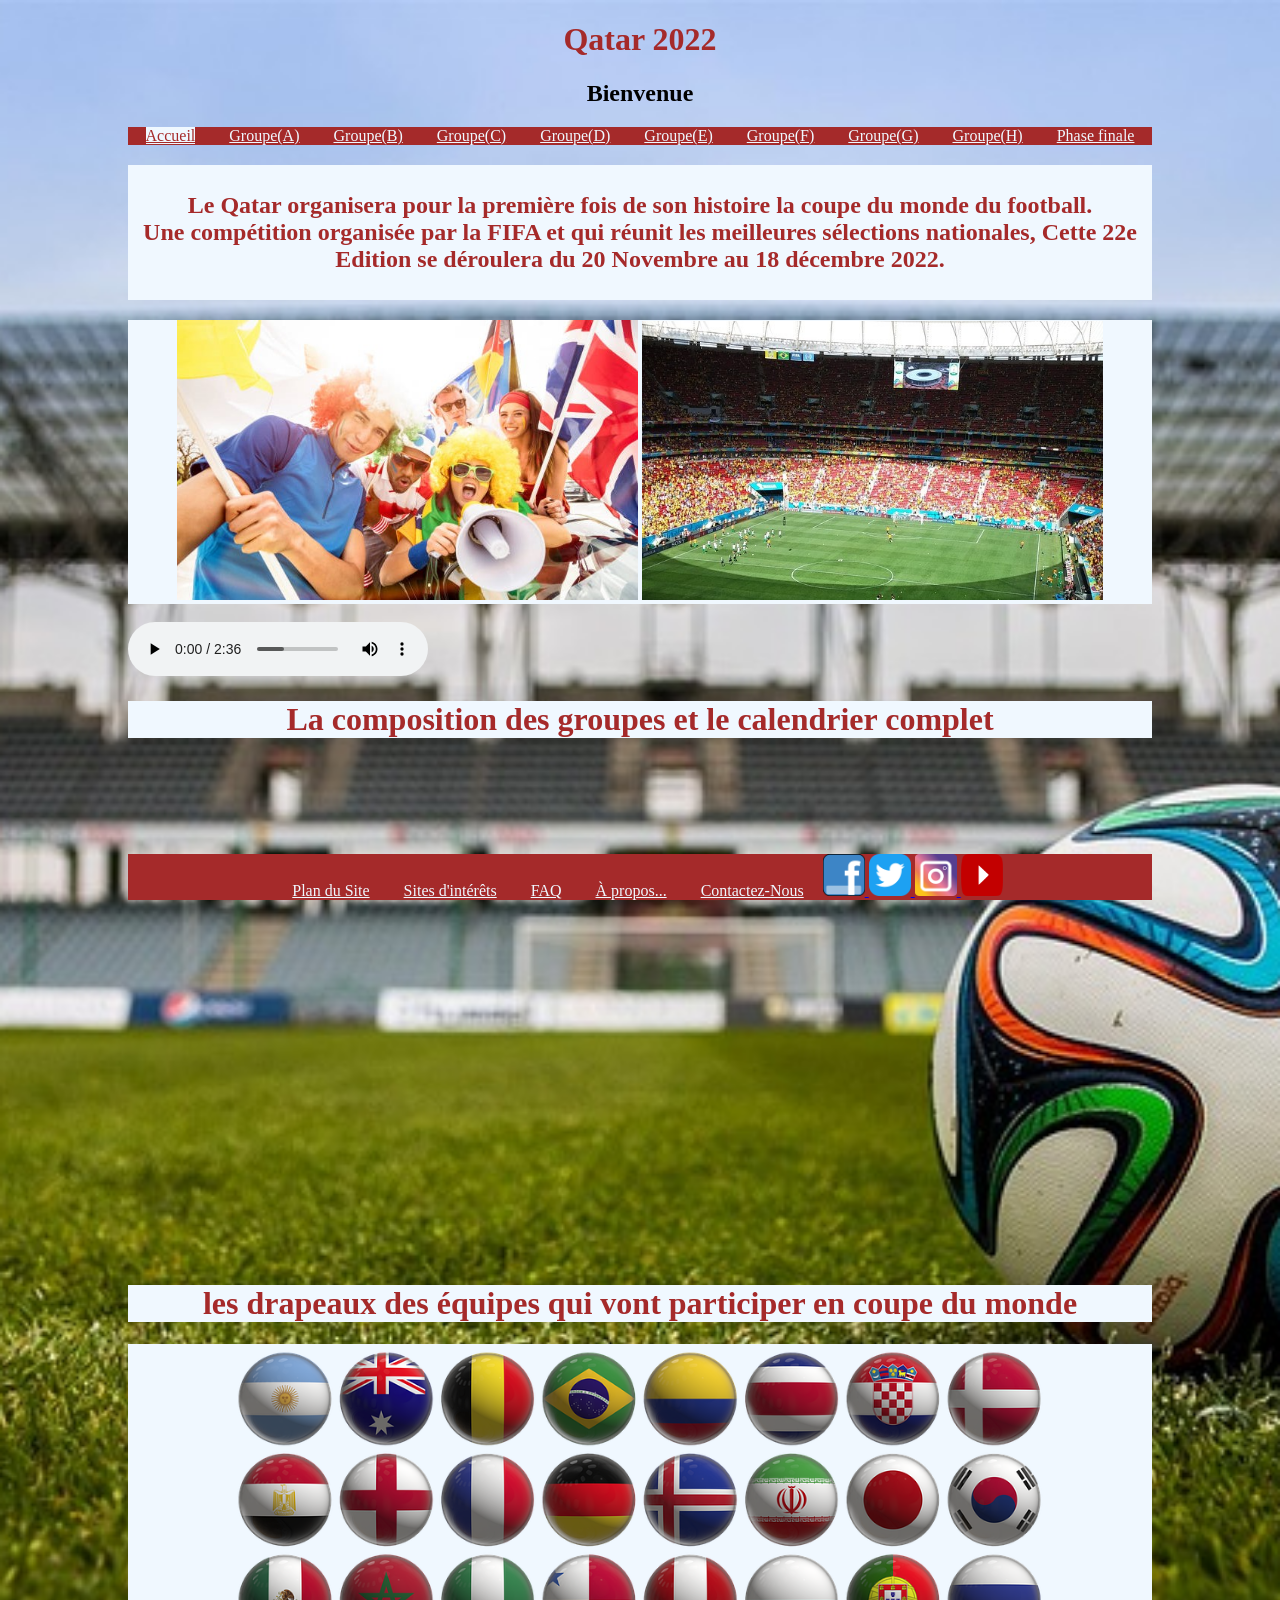
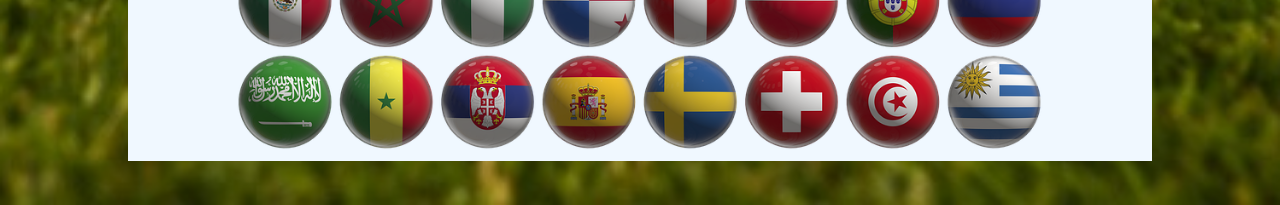
==== index.html @ b17fb992 "ok" ====
<!DOCTYPE html>
<html lang="fr">
<head>
    <meta charset="UTF-8">
    <meta http-equiv="X-UA-Compatible" content="IE=edge">
    <meta name="viewport" content="width=device-width, initial-scale=1.0">
    <title>Accueil</title>
    <link href="./Css/Style1.css" rel="stylesheet" type="text/css">
    <link rel="icon" href="./Images/background.jpg">
    <link href="./Css/Photos.css" rel="stylesheet" type="text/css">
</head>
<body class="page">
    <h1 class="textcenter1" >Qatar 2022</h1>
    <h2 class="textcenter2" > Bienvenue </h2>
    <Div>
        <nav class="navigation">
            <a class="textcenter4" href="./Index/Index.html">Accueil</a>
            <a class="textcenter3" href="./Index/Groupe(A).html">Groupe(A)</a>
            <a class="textcenter3" href="./Index/Groupe(B).html">Groupe(B)</a>
            <a class="textcenter3" href="./Index/Groupe(C).html">Groupe(C)</a>
            <a class="textcenter3" href="./Index/Groupe(D).html">Groupe(D)</a>
            <a class="textcenter3" href="./Index/Groupe(E).html">Groupe(E)</a>
            <a class="textcenter3" href="./Index/Groupe(F).html">Groupe(F)</a>
            <a class="textcenter3" href="./Index/Groupe(G).html">Groupe(G)</a>
            <a class="textcenter3" href="./Index/Groupe(H).html">Groupe(H)</a>
            <a class="textcenter3" href="./Index/PhaseFinale.html">Phase finale</a>
        </nav>
    </Div>  
 <div class="textcenter5">
        <h2><br> 
        Le Qatar organisera pour la première fois de son histoire la coupe du monde du football. <br>
        Une compétition organisée par la FIFA et qui réunit les meilleures sélections nationales,
        Cette 22e Edition se déroulera du 20 Novembre au 18 décembre 2022.
        <br><br></h2>
 </div> 
 <Div class="textcenter5">
    <img src="./Images/image4.jpg" alt="monde" width=45% >
    <img src="./Images/staderempli.jpg"  alt="stade" width=45% >
</Div><br>
<audio controls autopaly loop >
    <source src="./Son/Chants.mp3" type="audio/mpeg" >
    Your browser does not support the audio element.
</audio><br>
<div class="textcenter2">
    <H1 class="textcenter5" > La composition des groupes et le calendrier complet </H1>
    <iframe width="100%" height="500" src="https://www.youtube.com/embed/67Y84qMbDUc" title="YouTube video player"
    frameborder="0" allow="accelerometer; autoplay; clipboard-write; encrypted-media; gyroscope; picture-in-picture" allowfullscreen></iframe>
</div>
 <H1 class="textcenter5" > les drapeaux des équipes qui vont participer en coupe du monde</H1>
<Div class="textcenter5" >
<img src="./Images/equipes.webp" alt="equipes" width="80%">
</Div>
<Br></Br>

<footer class="PiedDePage">
        <div>
            <a class="textcenter3" href="./Index/PlanDuSite.html">Plan du Site</a>
            <a class="textcenter3" href="./Index/Sites d'intérêts.html">Sites d'intérêts</a>
            <a class="textcenter3" href="./Index/FAQ.html">FAQ</a>
            <a class="textcenter3" href="./Index/À propos.html">À propos...</a>
            <a class="textcenter3" href="mailto:tebanim@csdmedu.ca">Contactez-Nous</a>
            <a href="https://www.facebook.com/mohamed.tebani/" target="_blank" >
                <img src="./Images/facebook.png" alt="" style="width:42px;height: 42px;">
                </a>
                <a href="https://twitter.com/FIFAWorldCup?ref_src=twsrc%5Egoogle%7Ctwcamp%5Eserp%7Ctwgr%5Eauthor" target="_blank" >
                <img src="./Images/twitter.png" alt="" style="width:42px;height: 42px;">
                </a>
                <a href="https://www.instagram.com/david.teb22/" target="_blank" >
                <img src="./Images/instagram.jpg" alt="" style="width:42px;height: 42px;">
                </a>
                <a href="https://www.youtube.com/fifa/videos" target="_blank" >
                <img src="./Images/youtube.jpg" alt="" style="width:42px;height: 42px;">
                </a>
            </div>   
</footer> 
</body>
</html>
---- Css/Style1.css ----
.textcenter1 {
text-align: center;
color: brown;
}
.textcenter2 {
text-align: center;
}
.textcenter3 {
text-align: center;
color: aliceblue;
margin-right: 15px;
margin-left: 15px;
}
.textcenter4 {
text-align: center;
background-color: aliceblue;
color: brown;
margin-right: 15px;
margin-left: 15px;
}
.textcenter5 {
text-align: center;
background-color: aliceblue;
color: brown;
}
.navigation{
display: block;
text-align: center;
background-color: brown;
}
.navigation :active {
background-color: aliceblue;
color: brown
} 
.plan {
text-align: center;
} 
.textplan {
background-color: brown;
color:white;
margin-left: 15px;
margin-right: 15px;
padding: 10px 10px;
}
.déffilant {
display: block;
animation : linear marquelike 20s infinite ; 
padding: 0cm,5cm;
}
---- Css/Photos.css ----
/*photoklhjklgkljgkgljkhffjhjhjhjhjhjhjhjhjhjhjhjhjhjhjhjhjhjhjhfjhgh*/
.page {
margin-right: 10%;
margin-left: 10%;
background-image:url(../Images/background.jpg) ;
background-position: top;
background-repeat: no-repeat;
background-size:cover
}
.page2 {
margin-right: 10%;
margin-left: 10%;
background-image:url(../Images/image5.jpg) ; 
background-position: top;
background-repeat: no-repeat;
background-size:cover ;
}
.page3 {
margin-right: 10%;
margin-left: 10%;
background-image:url(../Images/foot.jpg) ;
background-position: top;
background-repeat: no-repeat;
background-size:cover ;
}
.ImageCenter {
text-align: center;
background-color: brown;
}
.PiedDePage {
position: fixed;
left: 10%;
right: 10%;
bottom: 0;
background-color:brown;
color: white;
text-align: center;
}
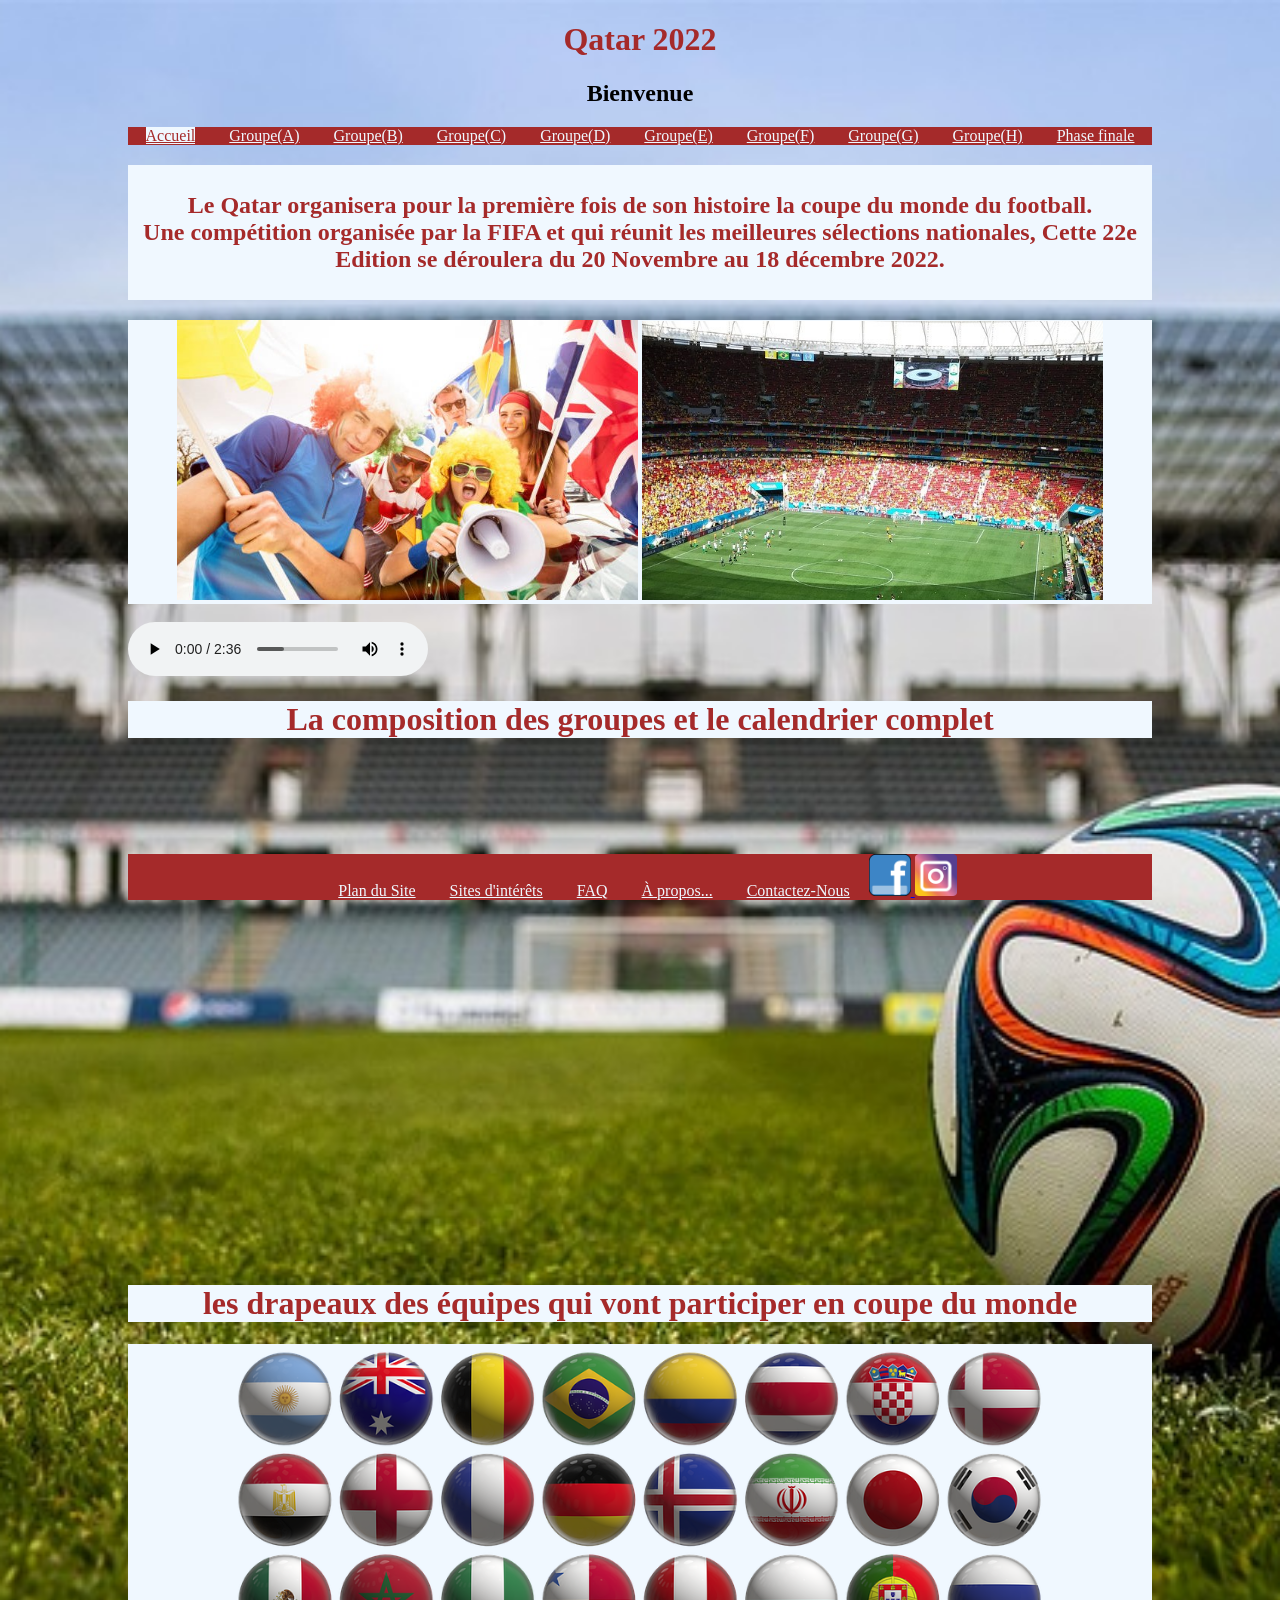
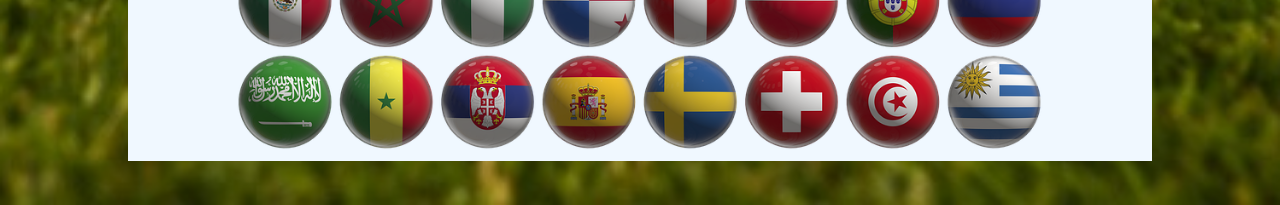
==== commit c4c214a9: "envoi" ====
--- a/index.html
+++ b/index.html
@@ -62,14 +62,9 @@
             <a href="https://www.facebook.com/mohamed.tebani/" target="_blank" >
                 <img src="./Images/facebook.png" alt="" style="width:42px;height: 42px;">
                 </a>
-                <a href="https://twitter.com/FIFAWorldCup?ref_src=twsrc%5Egoogle%7Ctwcamp%5Eserp%7Ctwgr%5Eauthor" target="_blank" >
-                <img src="./Images/twitter.png" alt="" style="width:42px;height: 42px;">
                 </a>
                 <a href="https://www.instagram.com/david.teb22/" target="_blank" >
                 <img src="./Images/instagram.jpg" alt="" style="width:42px;height: 42px;">
-                </a>
-                <a href="https://www.youtube.com/fifa/videos" target="_blank" >
-                <img src="./Images/youtube.jpg" alt="" style="width:42px;height: 42px;">
                 </a>
             </div>   
 </footer> 
--- a/Css/Photos.css
+++ b/Css/Photos.css
@@ -6,22 +6,6 @@
 background-position: top;
 background-repeat: no-repeat;
 background-size:cover
-}
-.page2 {
-margin-right: 10%;
-margin-left: 10%;
-background-image:url(../Images/image5.jpg) ; 
-background-position: top;
-background-repeat: no-repeat;
-background-size:cover ;
-}
-.page3 {
-margin-right: 10%;
-margin-left: 10%;
-background-image:url(../Images/foot.jpg) ;
-background-position: top;
-background-repeat: no-repeat;
-background-size:cover ;
 }
 .ImageCenter {
 text-align: center;
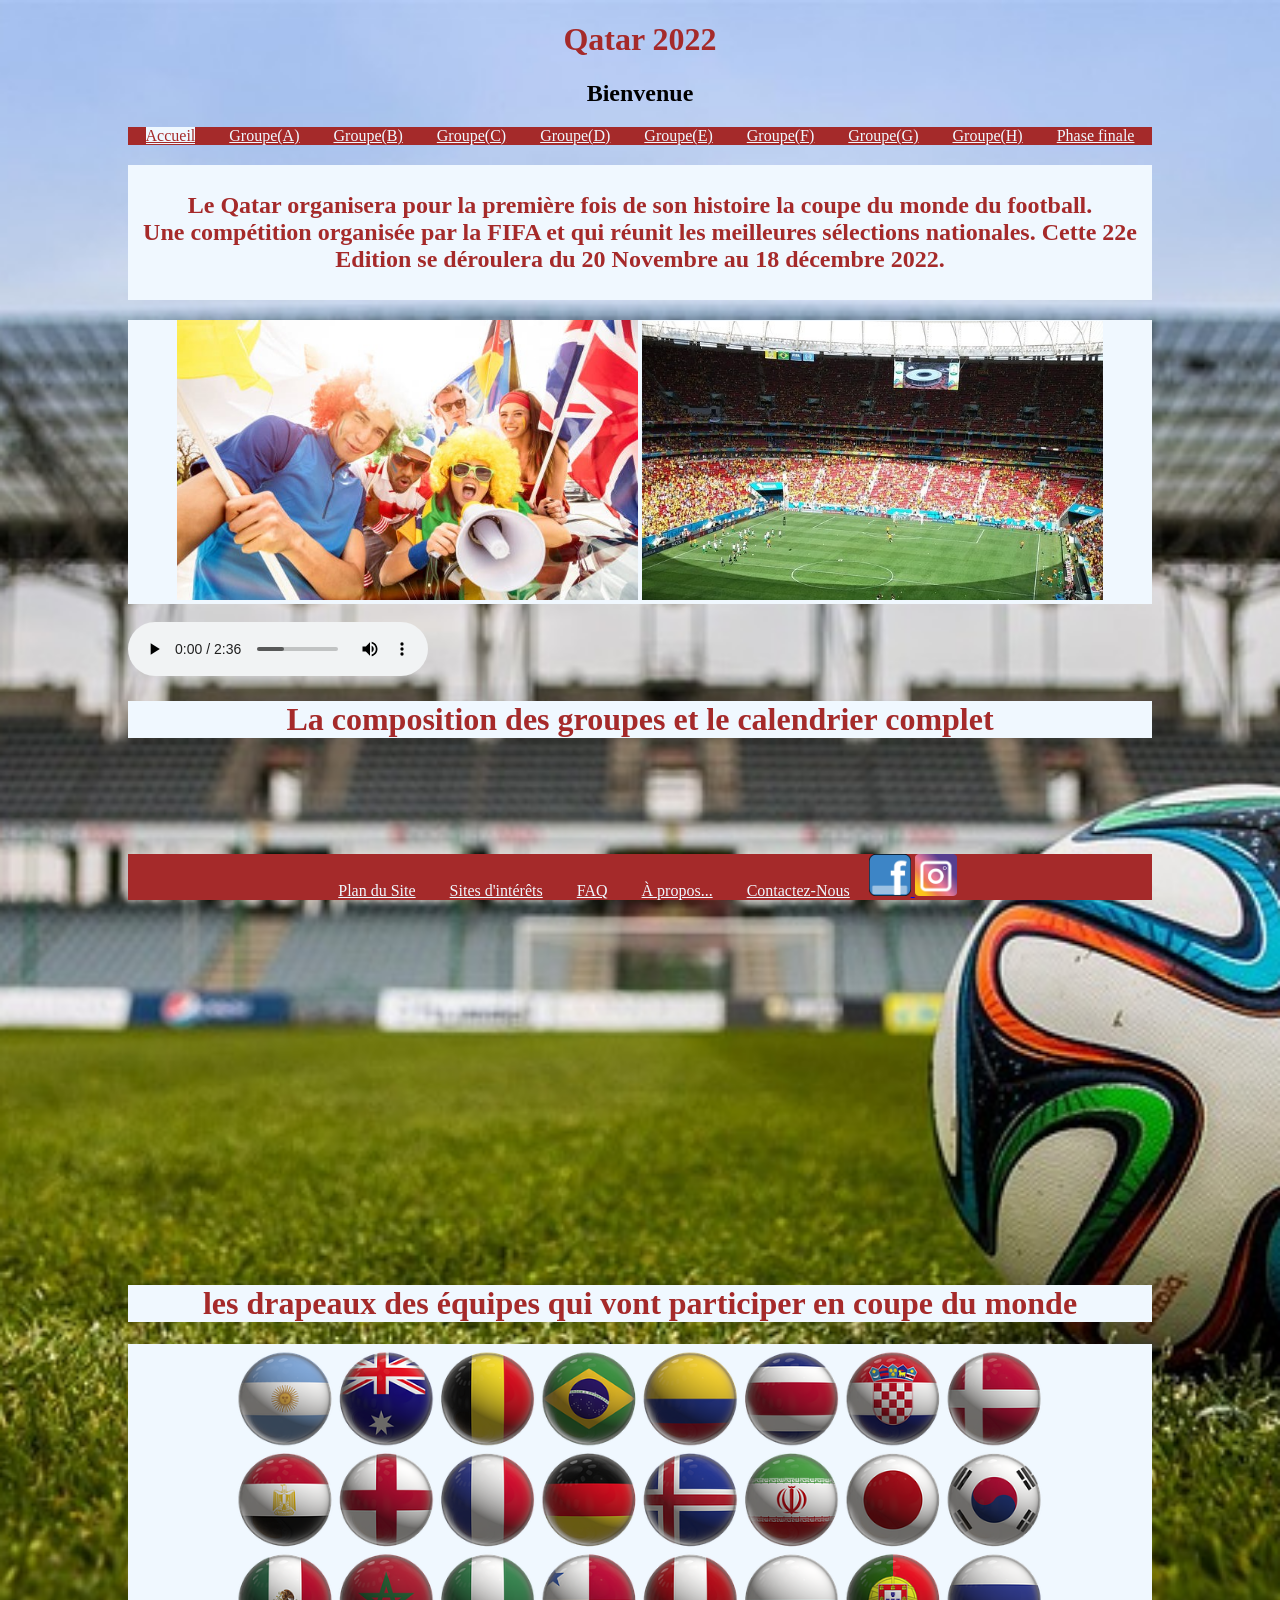
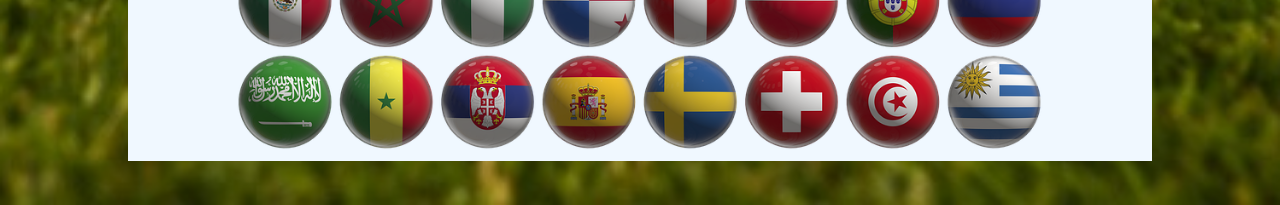
==== commit cc0b8f52: "." ====
--- a/index.html
+++ b/index.html
@@ -29,7 +29,7 @@
  <div class="textcenter5">
         <h2><br> 
         Le Qatar organisera pour la première fois de son histoire la coupe du monde du football. <br>
-        Une compétition organisée par la FIFA et qui réunit les meilleures sélections nationales,
+        Une compétition organisée par la FIFA et qui réunit les meilleures sélections nationales.
         Cette 22e Edition se déroulera du 20 Novembre au 18 décembre 2022.
         <br><br></h2>
  </div> 
@@ -61,11 +61,11 @@
             <a class="textcenter3" href="mailto:tebanim@csdmedu.ca">Contactez-Nous</a>
             <a href="https://www.facebook.com/mohamed.tebani/" target="_blank" >
                 <img src="./Images/facebook.png" alt="" style="width:42px;height: 42px;">
-                </a>
-                </a>
-                <a href="https://www.instagram.com/david.teb22/" target="_blank" >
-                <img src="./Images/instagram.jpg" alt="" style="width:42px;height: 42px;">
-                </a>
+            </a>
+            </a>
+            <a href="https://www.instagram.com/david.teb22/" target="_blank" >
+            <img src="./Images/instagram.jpg" alt="" style="width:42px;height: 42px;">
+            </a>
             </div>   
 </footer> 
 </body>
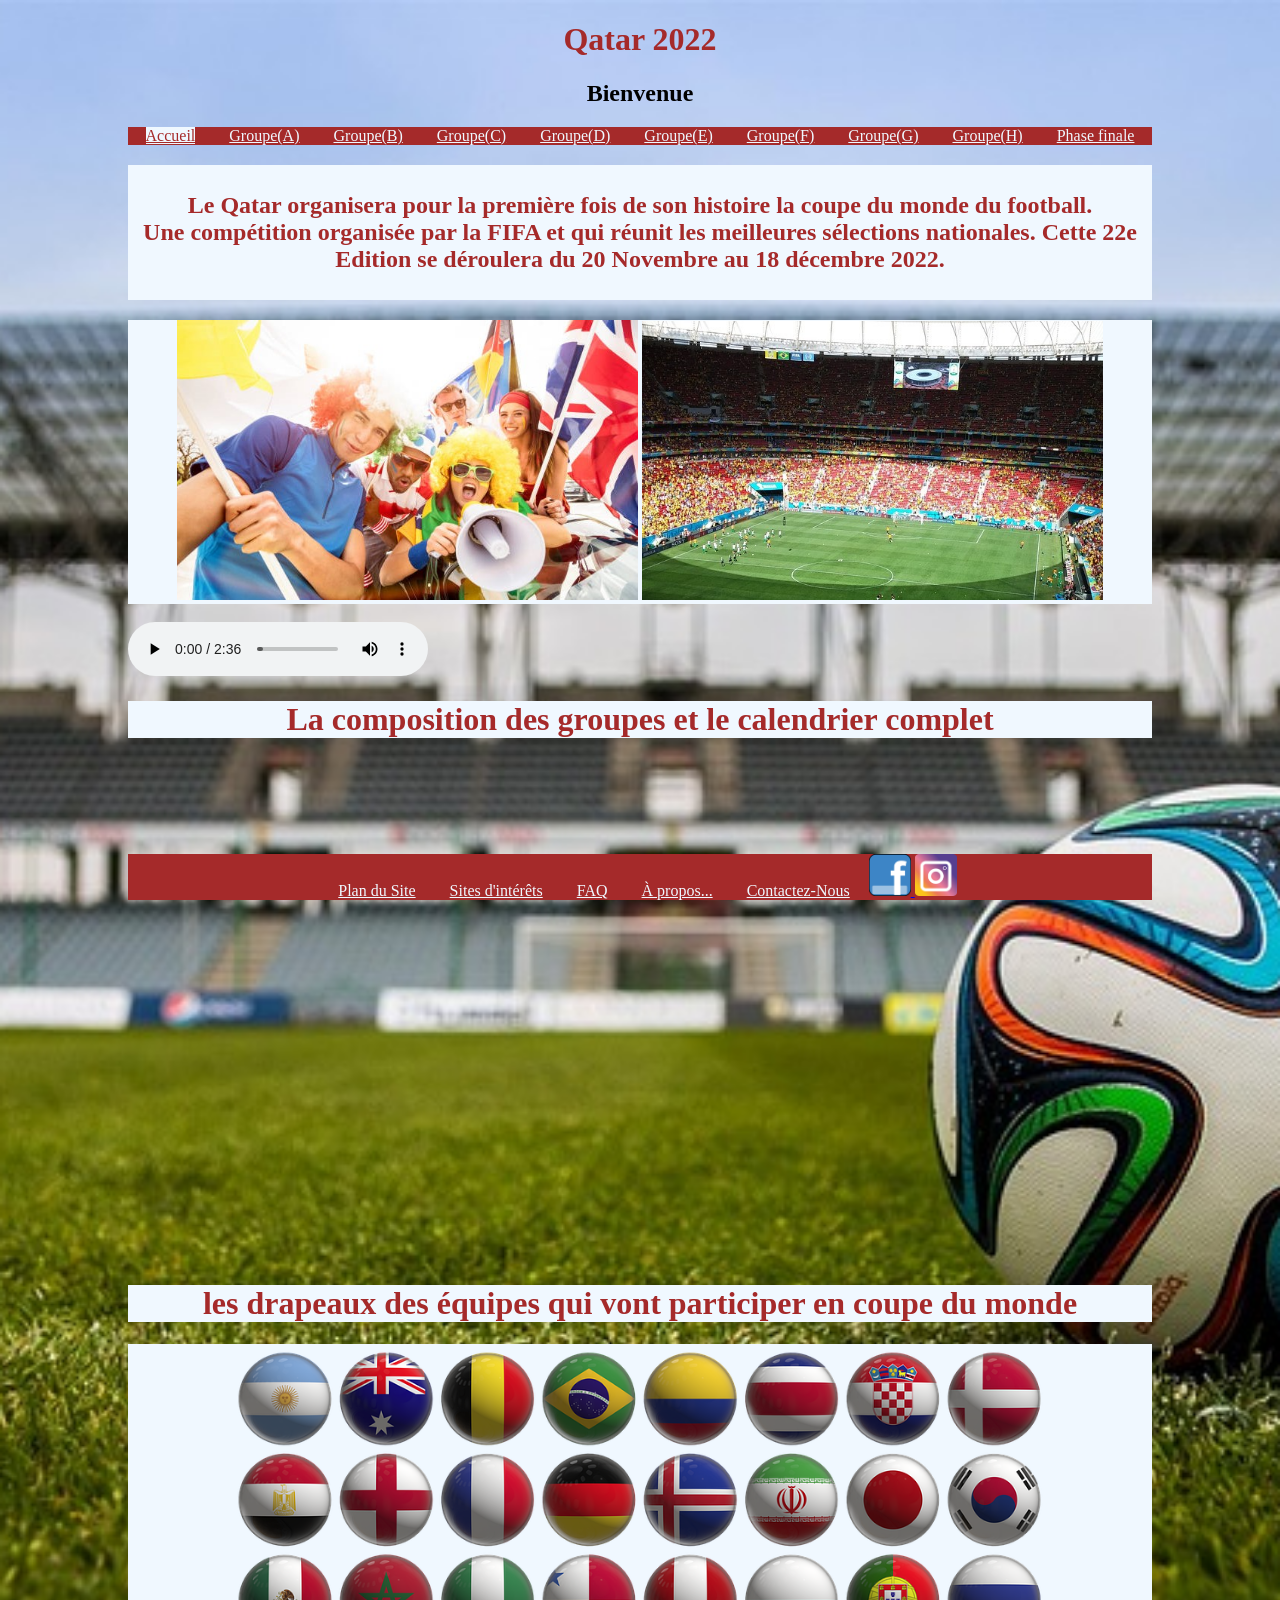
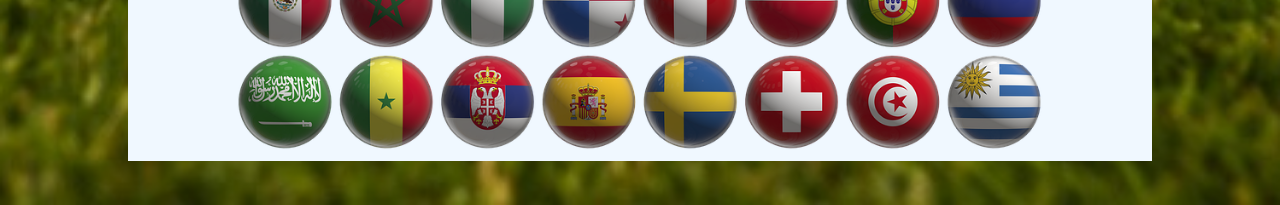
==== commit 80ce4a21: "comp" ====
--- a/index.html
+++ b/index.html
@@ -2,16 +2,18 @@
 <html lang="fr">
 <head>
     <meta charset="UTF-8">
-    <meta http-equiv="X-UA-Compatible" content="IE=edge">
+    <meta http-equiv="X-UA-Compatible" content="IE=edge; Chrome; FireFox; Opera; Safari">
     <meta name="viewport" content="width=device-width, initial-scale=1.0">
     <title>Accueil</title>
     <link href="./Css/Style1.css" rel="stylesheet" type="text/css">
     <link rel="icon" href="./Images/background.jpg">
-    <link href="./Css/Photos.css" rel="stylesheet" type="text/css">
+    <link href="./Css/PageConfig.css" rel="stylesheet" type="text/css">
 </head>
 <body class="page">
+<!-- Titre de la page -->
     <h1 class="textcenter1" >Qatar 2022</h1>
     <h2 class="textcenter2" > Bienvenue </h2>
+<!-- Menu -->
     <Div>
         <nav class="navigation">
             <a class="textcenter4" href="./Index/Index.html">Accueil</a>
@@ -26,6 +28,7 @@
             <a class="textcenter3" href="./Index/PhaseFinale.html">Phase finale</a>
         </nav>
     </Div>  
+ <!-- Insertion d'Introduction sur le site (texte) -->
  <div class="textcenter5">
         <h2><br> 
         Le Qatar organisera pour la première fois de son histoire la coupe du monde du football. <br>
@@ -33,25 +36,29 @@
         Cette 22e Edition se déroulera du 20 Novembre au 18 décembre 2022.
         <br><br></h2>
  </div> 
+ <!-- Insertion d'images -->
  <Div class="textcenter5">
     <img src="./Images/image4.jpg" alt="monde" width=45% >
     <img src="./Images/staderempli.jpg"  alt="stade" width=45% >
 </Div><br>
+<!-- Insertion d'audio mp3 -->
 <audio controls autopaly loop >
     <source src="./Son/Chants.mp3" type="audio/mpeg" >
     Your browser does not support the audio element.
 </audio><br>
+<!-- Insertion de video Youtube avec titre-->
 <div class="textcenter2">
     <H1 class="textcenter5" > La composition des groupes et le calendrier complet </H1>
     <iframe width="100%" height="500" src="https://www.youtube.com/embed/67Y84qMbDUc" title="YouTube video player"
     frameborder="0" allow="accelerometer; autoplay; clipboard-write; encrypted-media; gyroscope; picture-in-picture" allowfullscreen></iframe>
 </div>
- <H1 class="textcenter5" > les drapeaux des équipes qui vont participer en coupe du monde</H1>
+<!-- Insertion d'images avec titre-->
+<H1 class="textcenter5" > les drapeaux des équipes qui vont participer en coupe du monde</H1>
 <Div class="textcenter5" >
 <img src="./Images/equipes.webp" alt="equipes" width="80%">
 </Div>
 <Br></Br>
-
+<!-- Pied de la page -->
 <footer class="PiedDePage">
         <div>
             <a class="textcenter3" href="./Index/PlanDuSite.html">Plan du Site</a>
--- a/Css/Style1.css
+++ b/Css/Style1.css
@@ -1,3 +1,4 @@
+/*Configurer le text et div*/
 .textcenter1 {
 text-align: center;
 color: brown;
@@ -11,6 +12,7 @@
 margin-right: 15px;
 margin-left: 15px;
 }
+/*Configurer bouton page quand elle est selectionée*/
 .textcenter4 {
 text-align: center;
 background-color: aliceblue;
@@ -42,6 +44,7 @@
 margin-right: 15px;
 padding: 10px 10px;
 }
+/*Configurer texte défilant*/
 .déffilant {
 display: block;
 animation : linear marquelike 20s infinite ; 
--- a/Css/PageConfig.css
+++ b/Css/PageConfig.css
@@ -0,0 +1,24 @@
+/*Configurer ma page*/
+.page {
+margin-right: 10%;
+margin-left: 10%;
+background-image:url(../Images/background.jpg) ;
+background-position: top;
+background-repeat: no-repeat;
+background-size:cover
+}
+/*Configurer quelques Div*/
+.ImageCenter {
+text-align: center;
+background-color: brown;
+}
+/*Configurer le pied de la page*/
+.PiedDePage {
+position: fixed;
+left: 10%;
+right: 10%;
+bottom: 0;
+background-color:brown;
+color: white;
+text-align: center;
+}
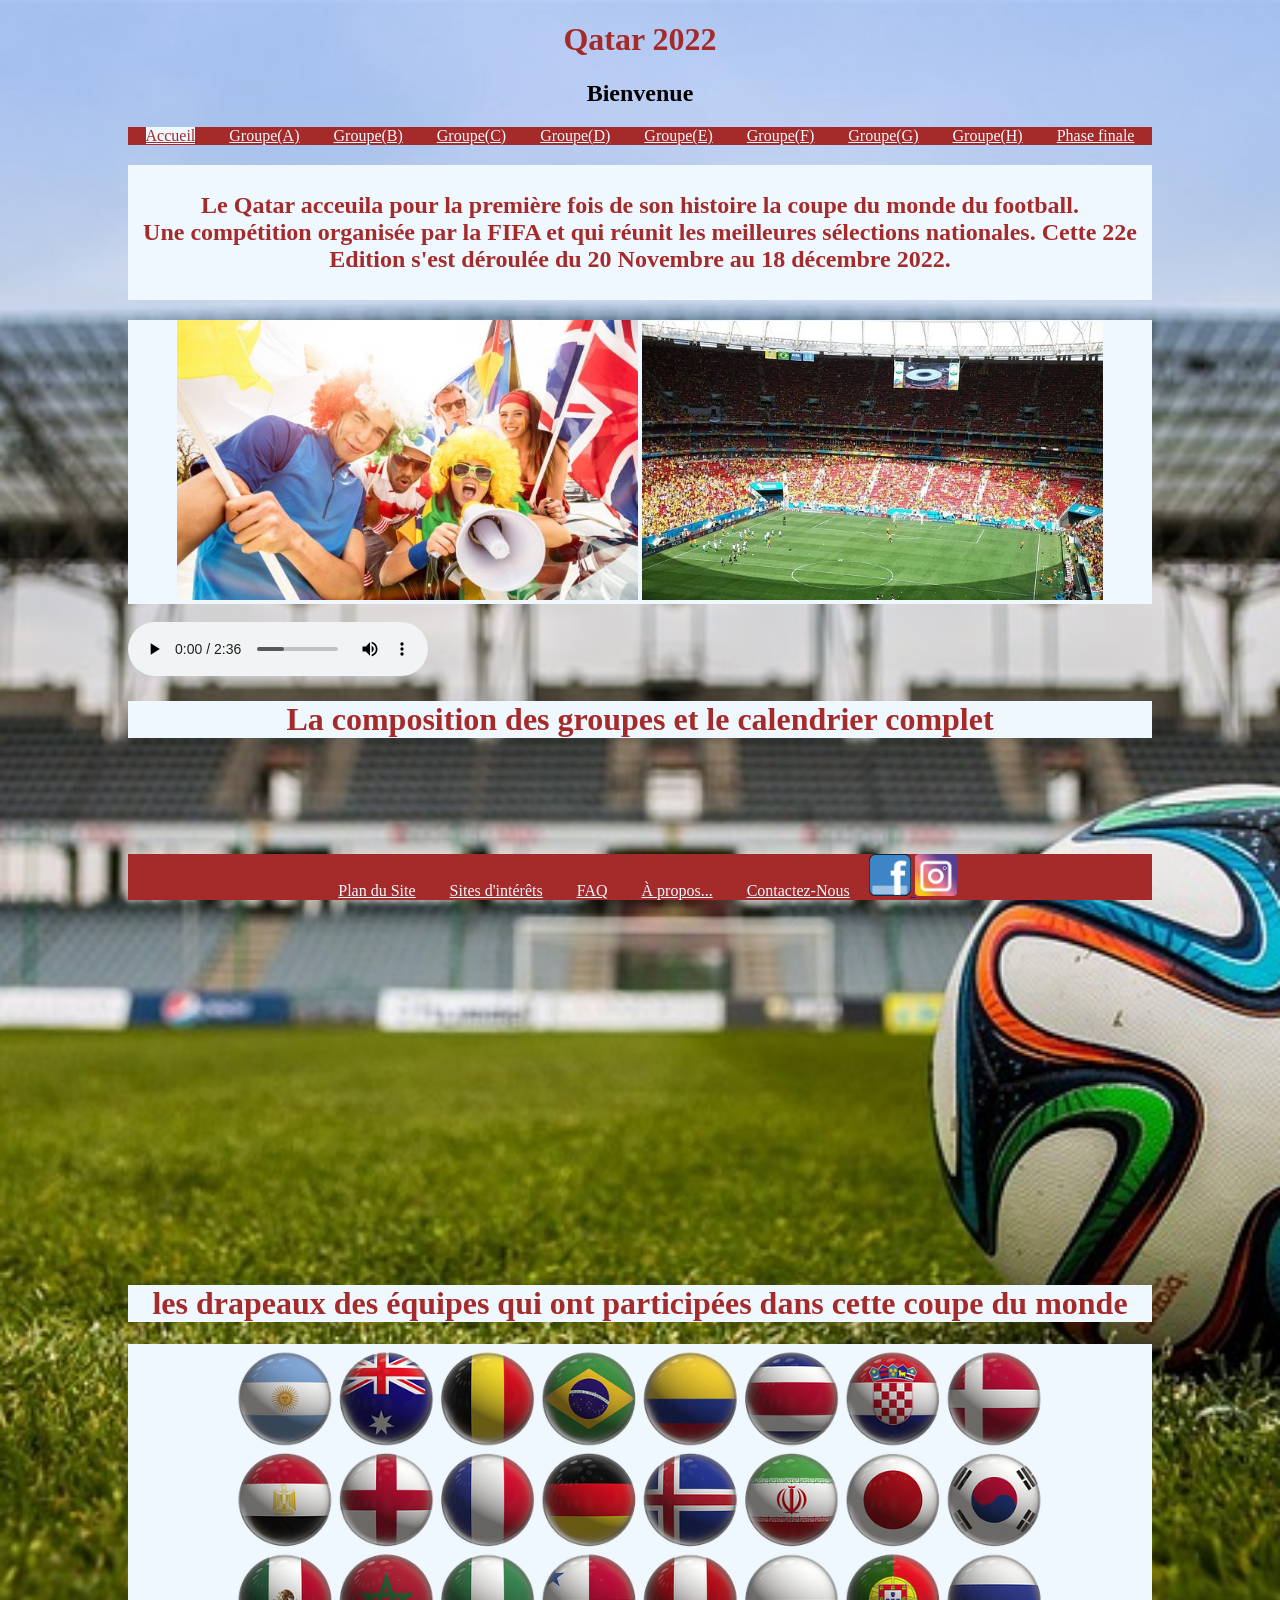
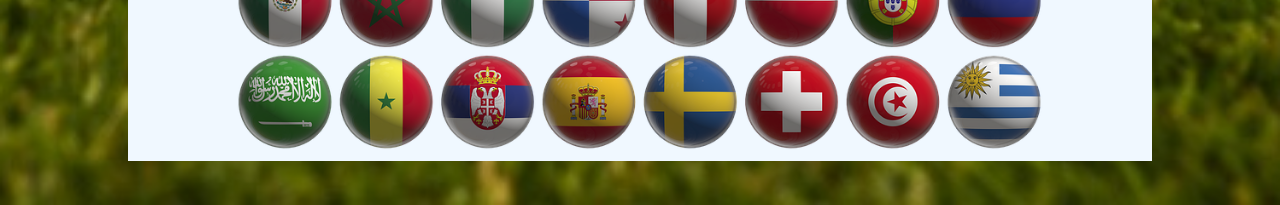
==== commit e6ced924: "yes" ====
--- a/index.html
+++ b/index.html
@@ -31,9 +31,9 @@
  <!-- Insertion d'Introduction sur le site (texte) -->
  <div class="textcenter5">
         <h2><br> 
-        Le Qatar organisera pour la première fois de son histoire la coupe du monde du football. <br>
+        Le Qatar acceuila pour la première fois de son histoire la coupe du monde du football. <br>
         Une compétition organisée par la FIFA et qui réunit les meilleures sélections nationales.
-        Cette 22e Edition se déroulera du 20 Novembre au 18 décembre 2022.
+        Cette 22e Edition s'est déroulée du 20 Novembre au 18 décembre 2022.
         <br><br></h2>
  </div> 
  <!-- Insertion d'images -->
@@ -53,7 +53,7 @@
     frameborder="0" allow="accelerometer; autoplay; clipboard-write; encrypted-media; gyroscope; picture-in-picture" allowfullscreen></iframe>
 </div>
 <!-- Insertion d'images avec titre-->
-<H1 class="textcenter5" > les drapeaux des équipes qui vont participer en coupe du monde</H1>
+<H1 class="textcenter5" > les drapeaux des équipes qui ont participées dans cette coupe du monde</H1>
 <Div class="textcenter5" >
 <img src="./Images/equipes.webp" alt="equipes" width="80%">
 </Div>
